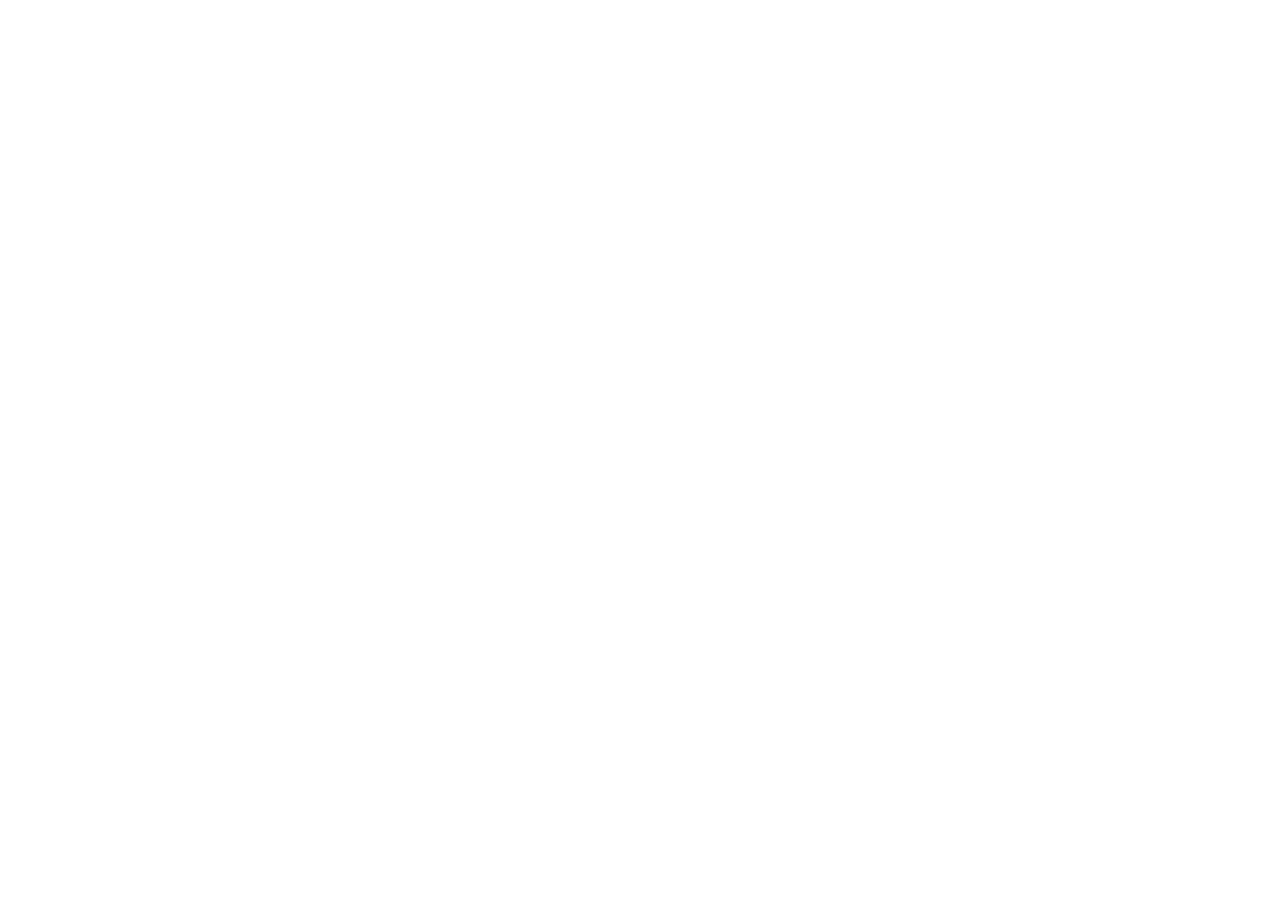
==== lab1/bai1.html @ b60fcbf1 "lab 1" ====
<!DOCTYPE html>
<html lang="en">
<head>
    <meta charset="UTF-8">
    <meta http-equiv="X-UA-Compatible" content="IE=edge">
    <meta name="viewport" content="width=device-width, initial-scale=1.0">
    <title>Document</title>
    <script src="app.js"></script>
</head>
<body>

</body>
</html>
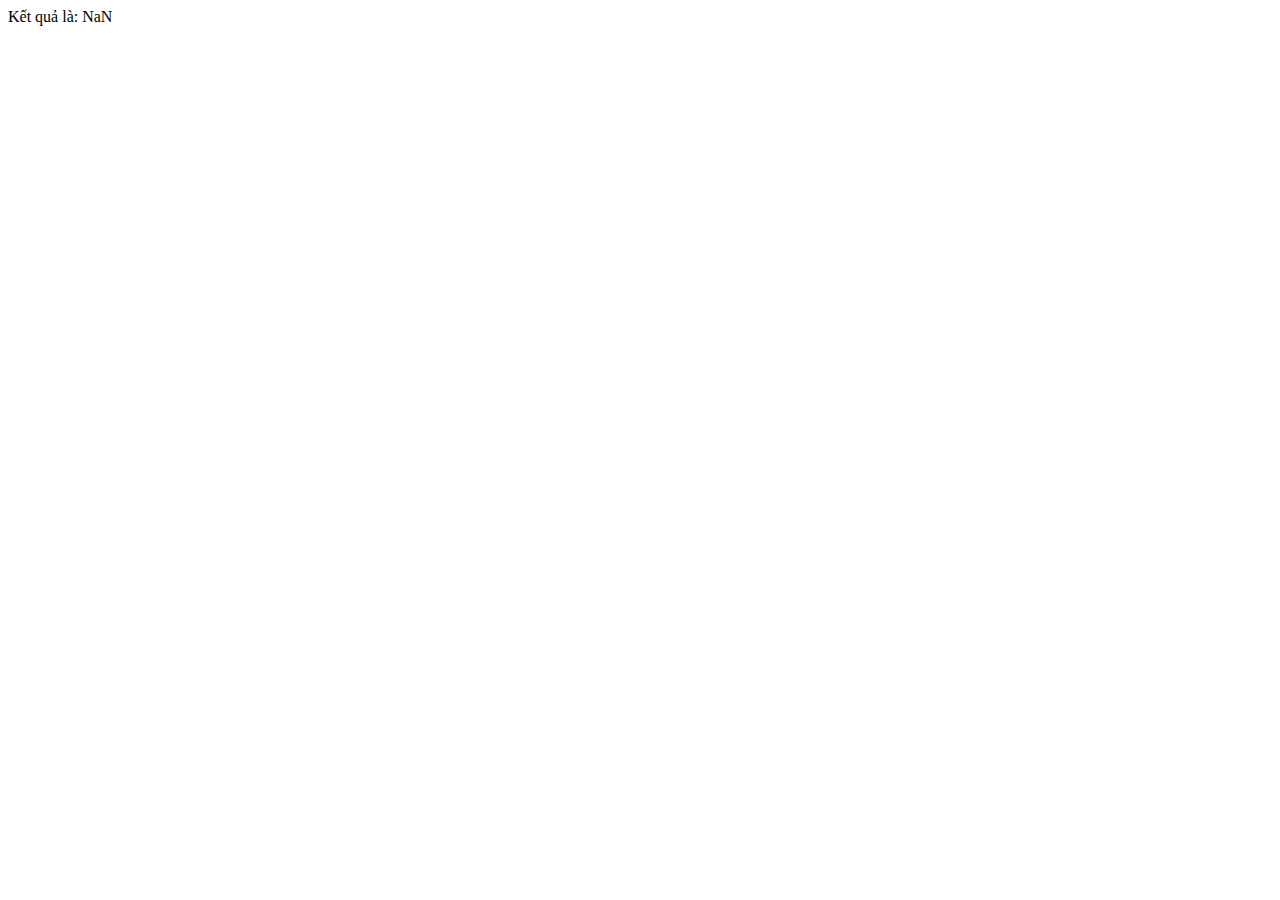
==== commit 555e0695: "Nop lab1" ====
--- a/lab1/bai1.html
+++ b/lab1/bai1.html
@@ -8,6 +8,16 @@
     <script src="app.js"></script>
 </head>
 <body>
-
+    <script>
+        // Nhập vào 1 số nguyên d từ bàn phím
+        var d = parseInt(prompt("Nhập số nguyên d: "));
+        
+        // Tính tổng result của c và d
+        var result = c + d;
+        
+        // In ra kết quả đồng thời bằng 2 cách
+        alert("Kết quả là: " + result);
+        console.log("Kết quả là: " + result);
+    </script>
 </body>
 </html>